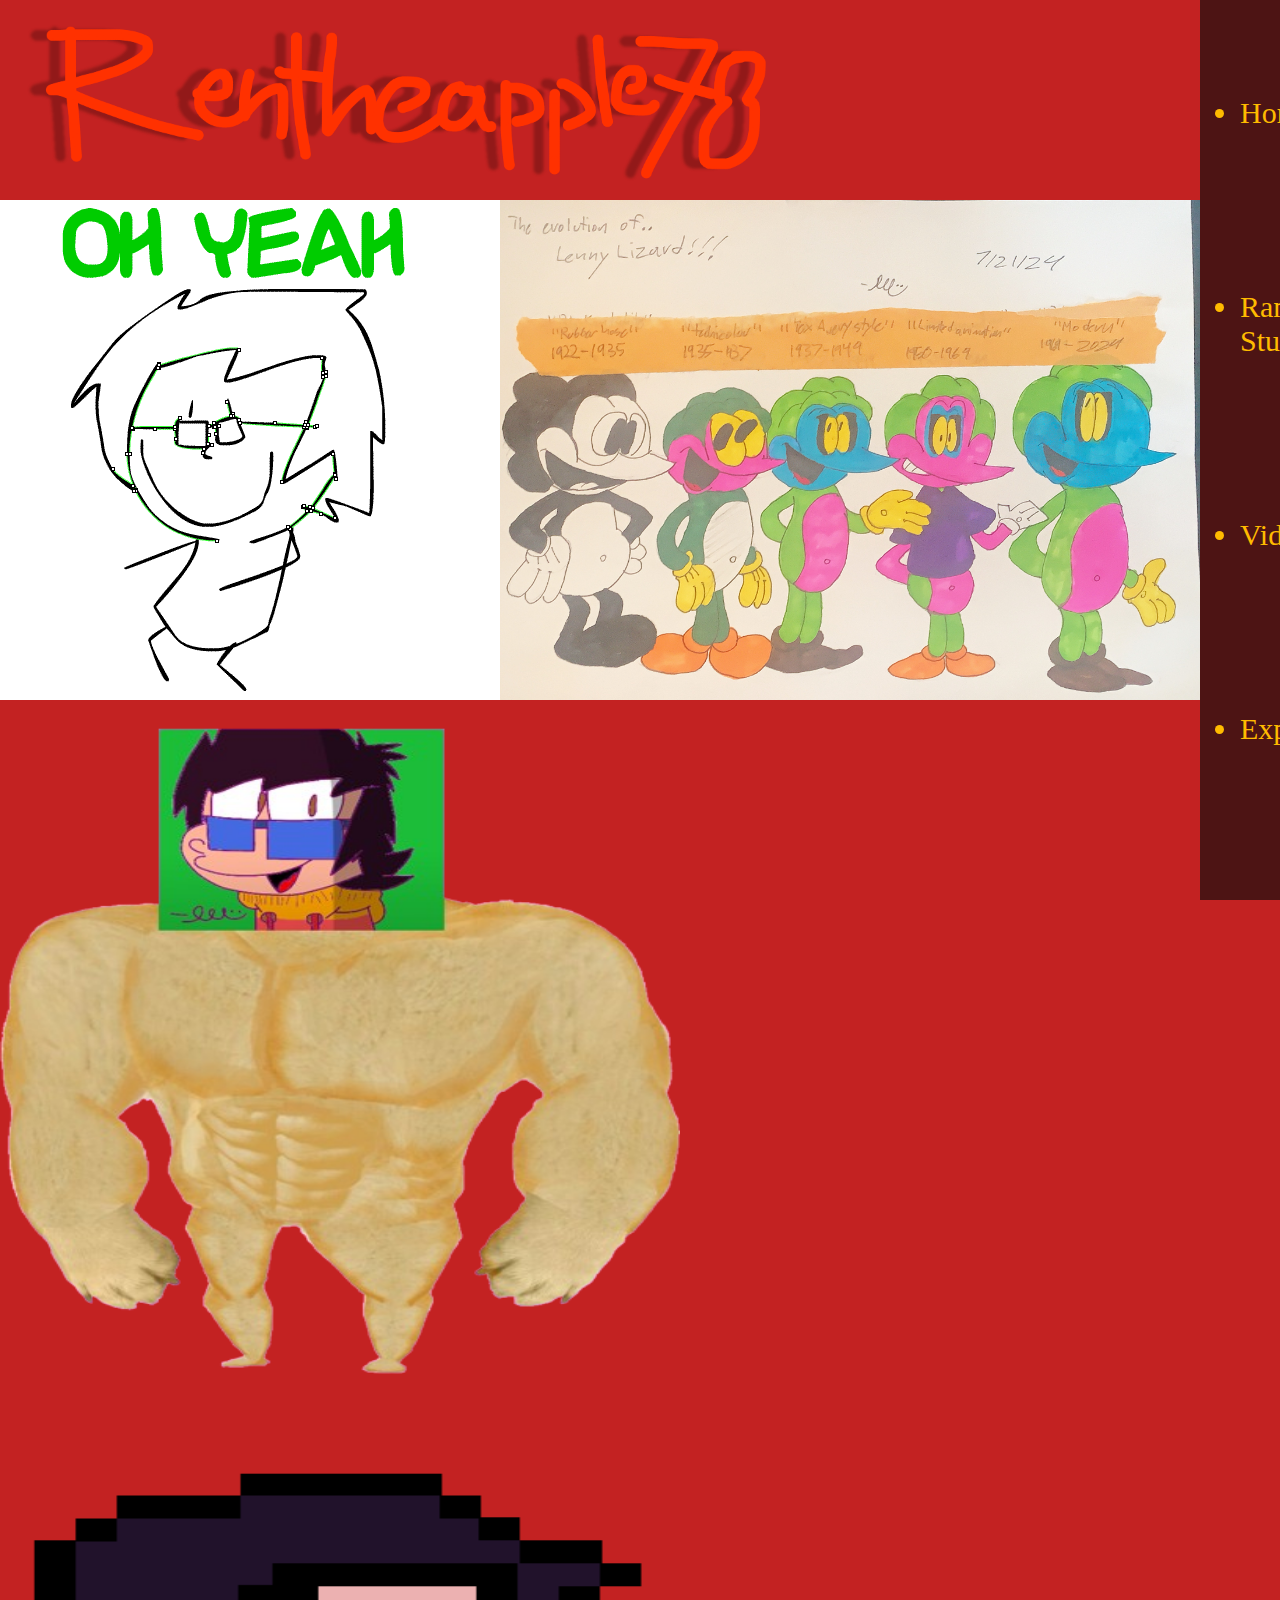
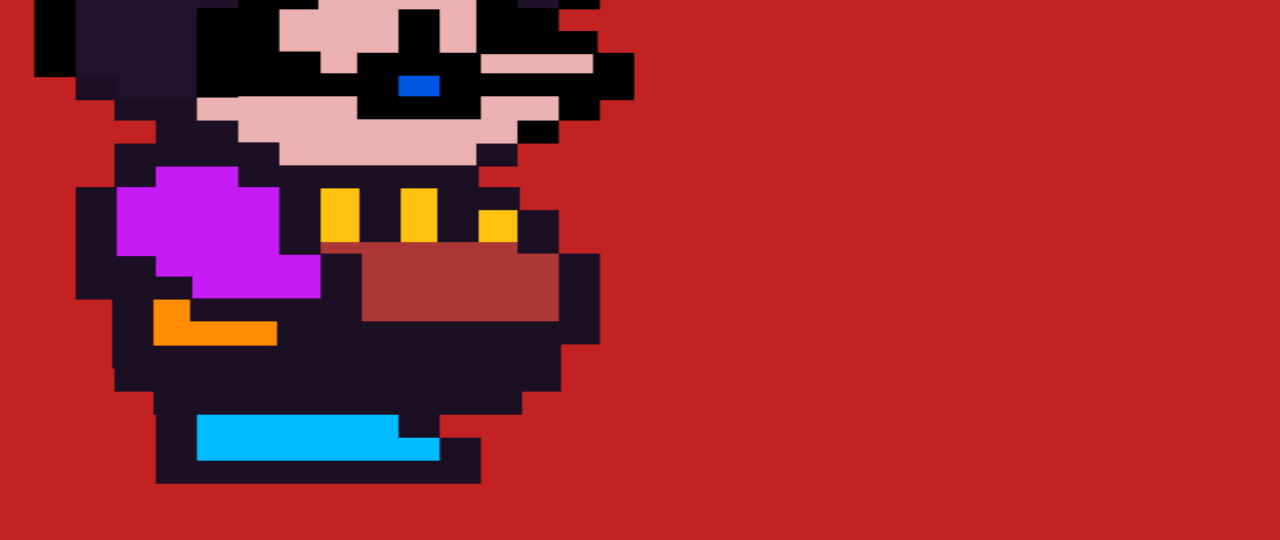
==== index2.html @ 13d761f4 "Initial commit" ====
<!DOCTYPE html>
<html>

<head>
  <meta charset="utf-8">
  <meta name="viewport" content="width=device-width">
  <title>replit</title>
  <link href="style.css" rel="stylesheet" type="text/css" />
</head>
<body>
  <div class="home">
  <div class="container">
    <img src="logo_shadow.png" width="800" height="200">
    <div class="row1">
      <img src="ohyeah.gif">
      <img src="lennyresized.png" width="700" height="500">
    </div>
    <img src="2024_08_03_0k8_Kleki-removebg-preview.png" width="680" height="720">
     <img src="renmariosprite.png" width="680" height="720">
    </div>
    <div class="navbar">
      <ul class="nav">
        <li><a href="index.html">Home</a></li>
        <li><a href="index2.html">Random Stuff</a></li>
        <li><a href="index3.html">Videos</a></li>
        <li><a href="https://coderlab.work/random">Experiments</a></li>
      </ul>

    </div>
</div>
  <script src="script.js"></script>
</body>

</html>
---- style.css ----
html {
  height: 100%;
  width: 100%;
}
body {
  background-color: #c32222;
  padding: 0;
  margin: 0;
  height: 100%;
  width: 100%;
}

.container {
  display: flex;
  flex-direction: column;
  height: 100%;
  width: 100%;
}

.row1 {
  display: flex;
  justify-content: start;
  align-items: center;
}

.navbar{
  width: 250px;
  height: 100%;
  display: flex;
  justify-content: start;
  align-items: start;
  background-color: #4d1414;
  color: #ffbb00;
}

.home{
  width: 100%;
  height: 100%;
  display: flex;
  flex-direction: row;
  justify-content: space-between;
}

.nav{
  width: 100%;
  height: 90%;
  display: flex;
  flex-direction: column;
  justify-content: space-around;
}


li, a {
  text-decoration: none;
  font-family: Copperplate,fantasy;
  font-size: 30px;
} 

a{
  color: #ffbb00
}
li:hover {
  color: white;
}

a:hover {
  color: white;
}
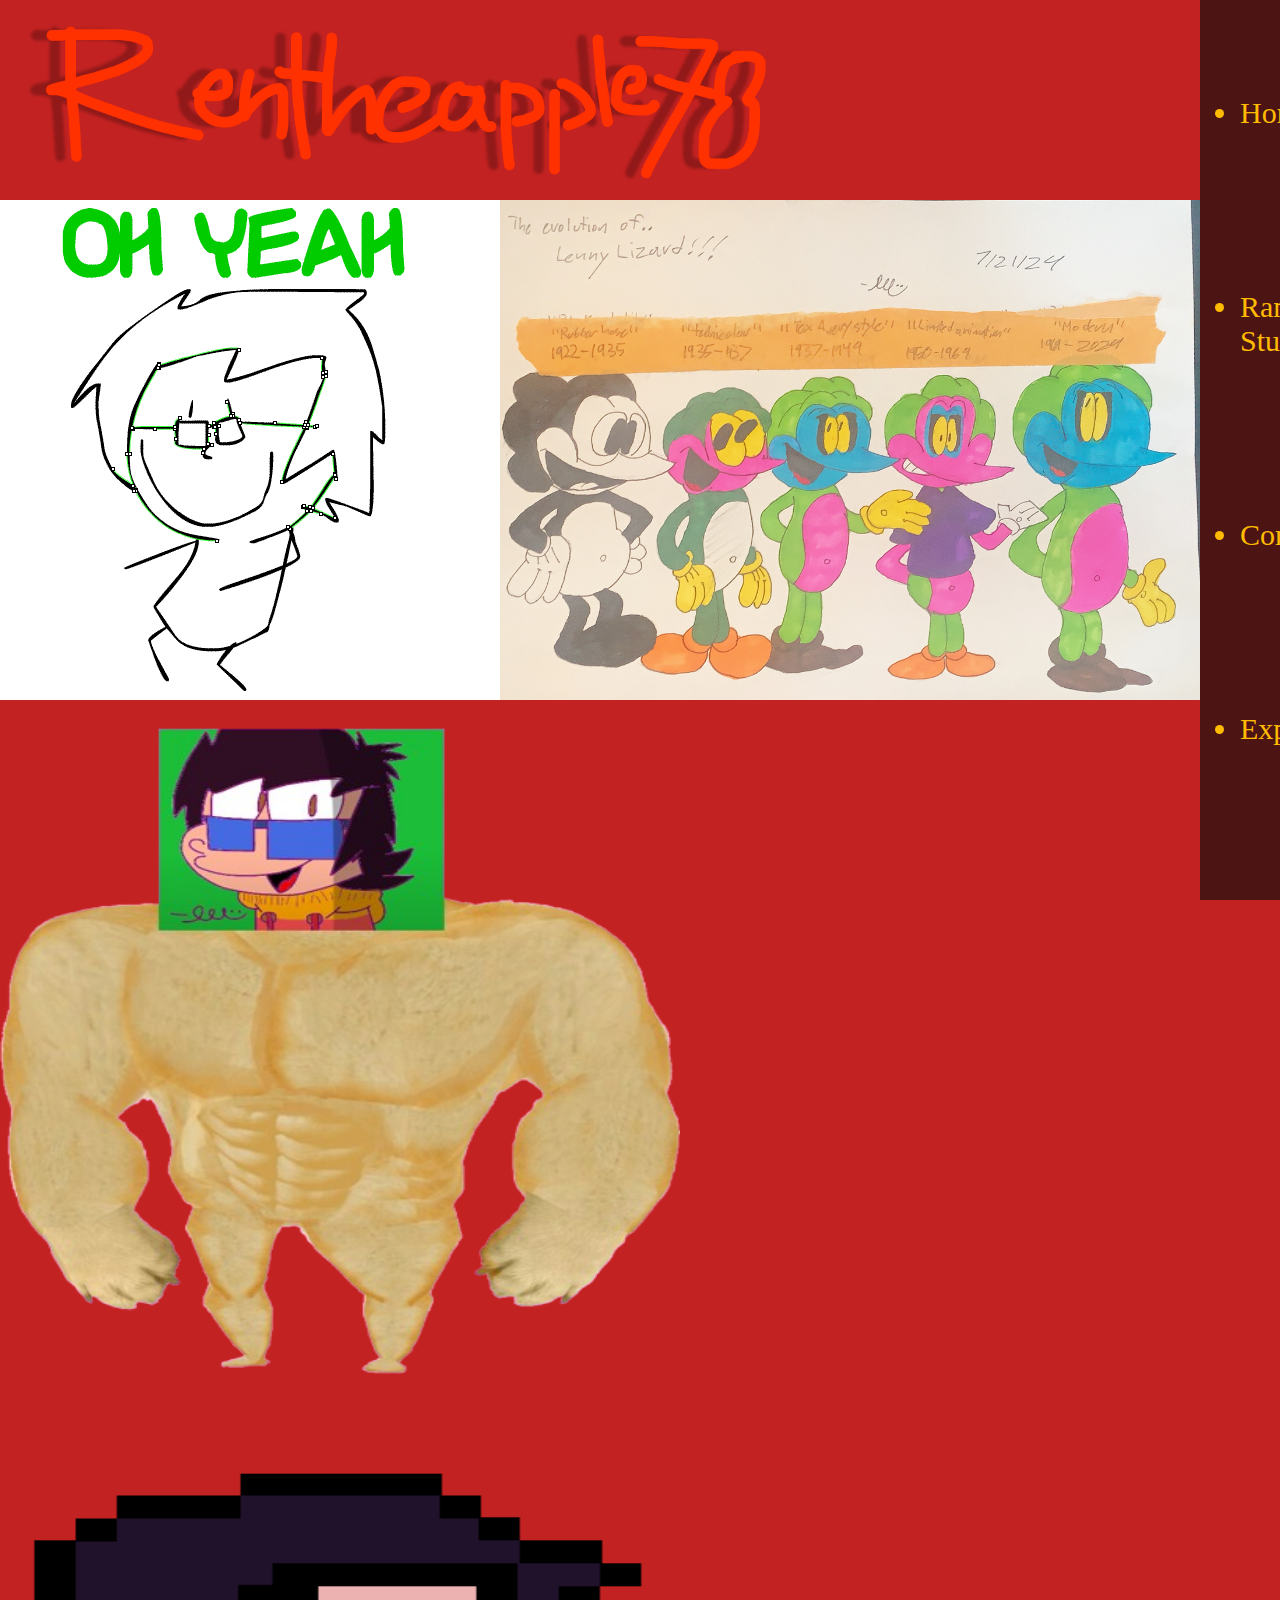
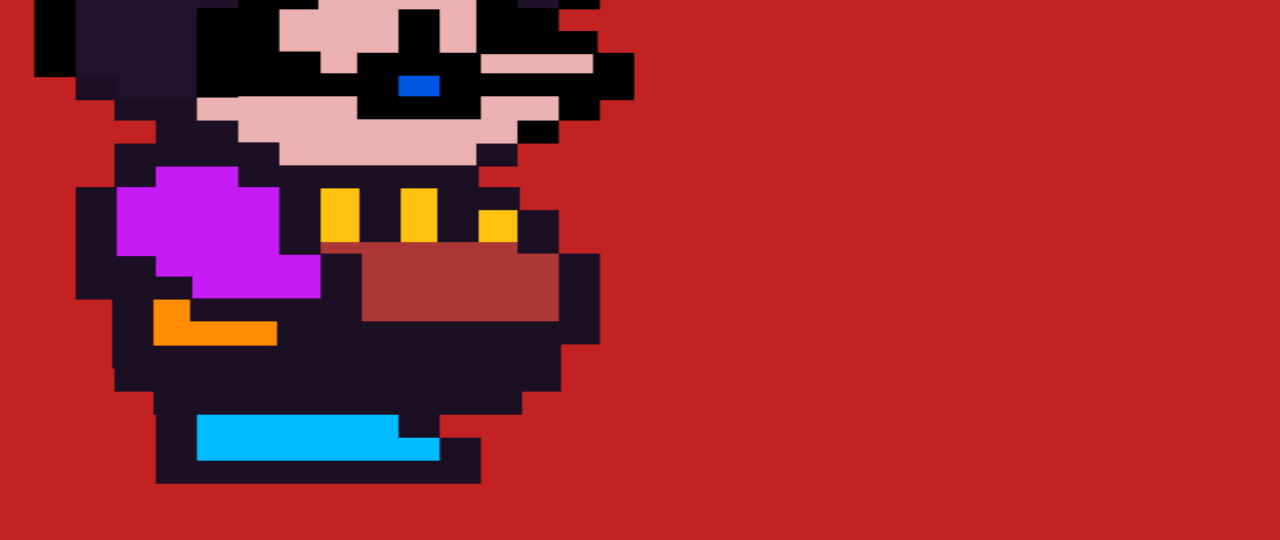
==== commit 3a62fabc: "changed index3 name" ====
--- a/index2.html
+++ b/index2.html
@@ -22,7 +22,7 @@
       <ul class="nav">
         <li><a href="index.html">Home</a></li>
         <li><a href="index2.html">Random Stuff</a></li>
-        <li><a href="index3.html">Videos</a></li>
+        <li><a href="index3.html">Comics</a></li>
         <li><a href="https://coderlab.work/random">Experiments</a></li>
       </ul>
 
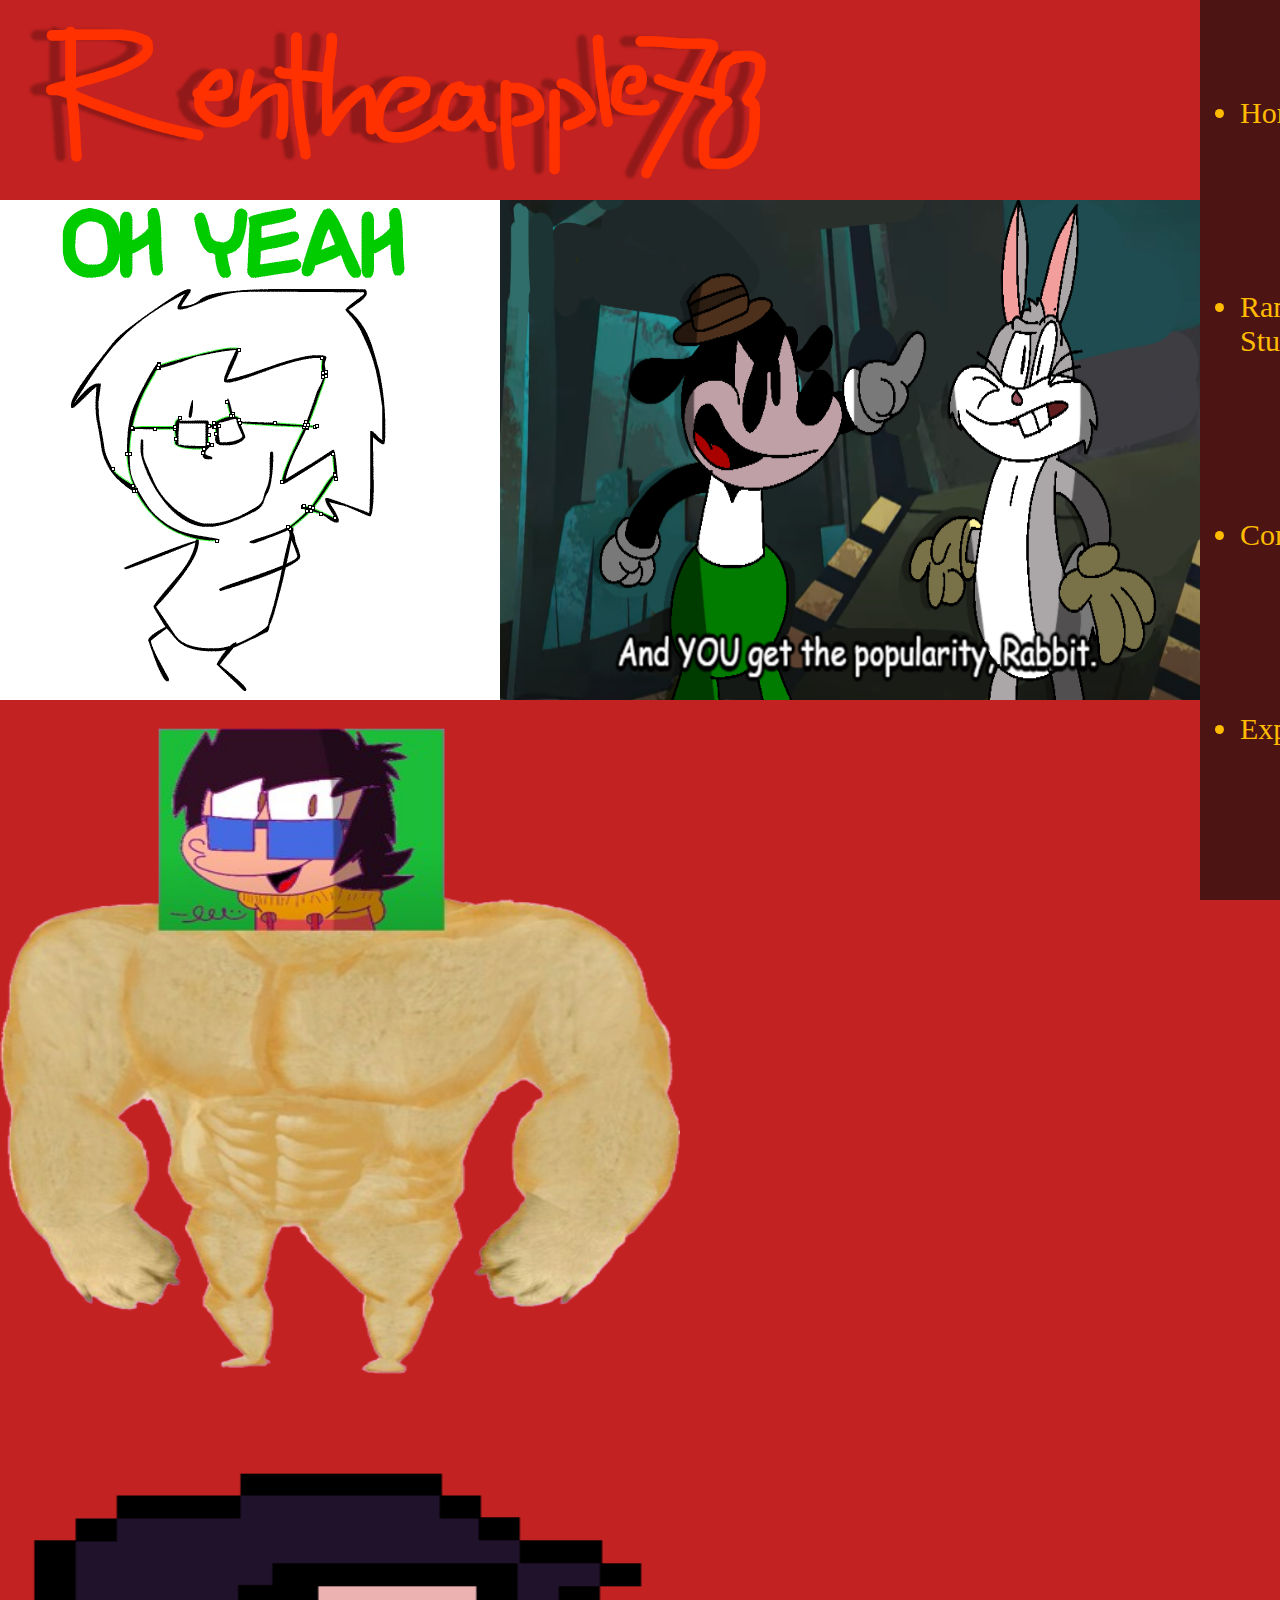
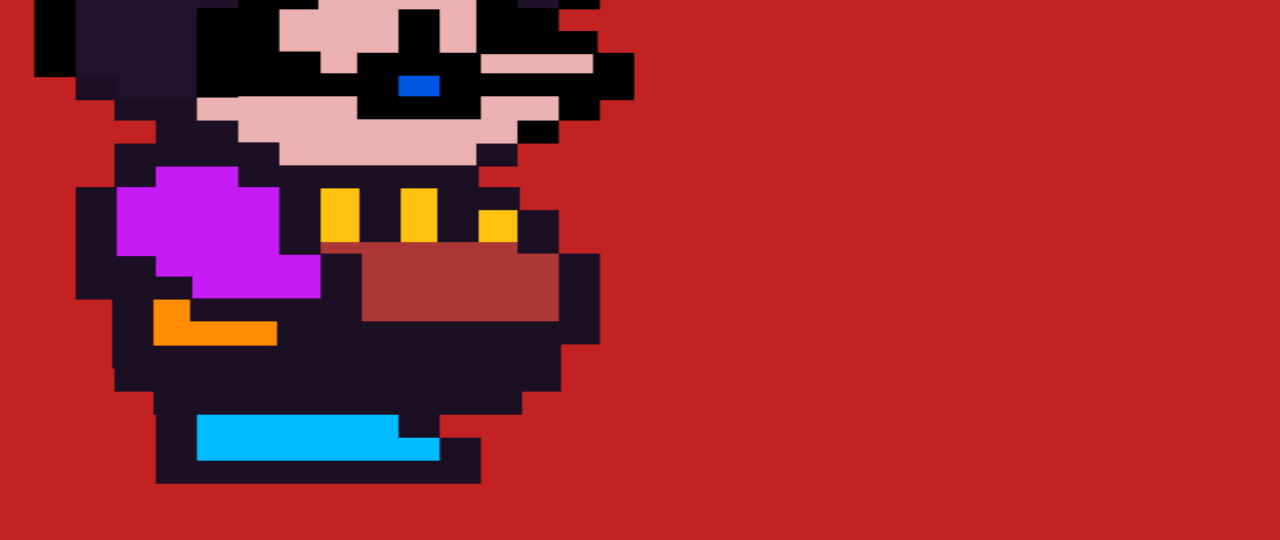
==== commit 5f89a11d: "added image" ====
--- a/index2.html
+++ b/index2.html
@@ -4,7 +4,7 @@
 <head>
   <meta charset="utf-8">
   <meta name="viewport" content="width=device-width">
-  <title>replit</title>
+  <title>Rentheapple78</title>
   <link href="style.css" rel="stylesheet" type="text/css" />
 </head>
 <body>
@@ -13,7 +13,7 @@
     <img src="logo_shadow.png" width="800" height="200">
     <div class="row1">
       <img src="ohyeah.gif">
-      <img src="lennyresized.png" width="700" height="500">
+      <img src="bugsmeetsbosko.png" width="700" height="500">
     </div>
     <img src="2024_08_03_0k8_Kleki-removebg-preview.png" width="680" height="720">
      <img src="renmariosprite.png" width="680" height="720">
